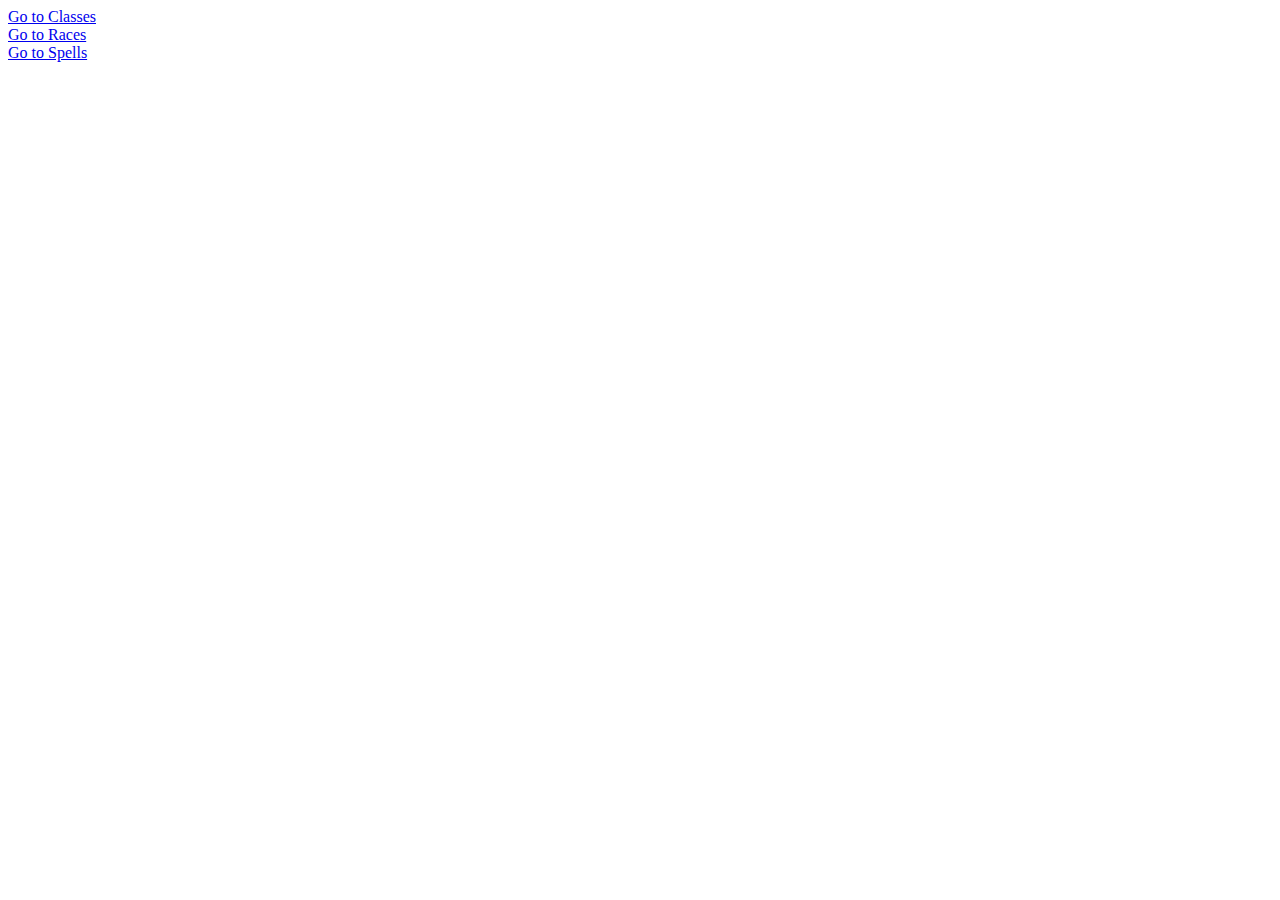
==== src/main/resources/templates/index.html @ 1aa72bcf "Initial commit" ====
<!DOCTYPE html>
<html lang="en">
<head>
  <meta charset="UTF-8">
  <title>Fantasy Home</title>
  <link rel="stylesheet" type="text/css" href="/index.css">
</head>
<body>
<div class="grid-container">
    <div class="grid-item">
      <a href="/class">Go to Classes</a>
    </div>
    <div class="grid-item">
      <a href="/race">Go to Races</a>
    </div>
    <div class="grid-item">
      <a href="/spell">Go to Spells</a>
    </div>
  </div>
</div>
</body>
</html>
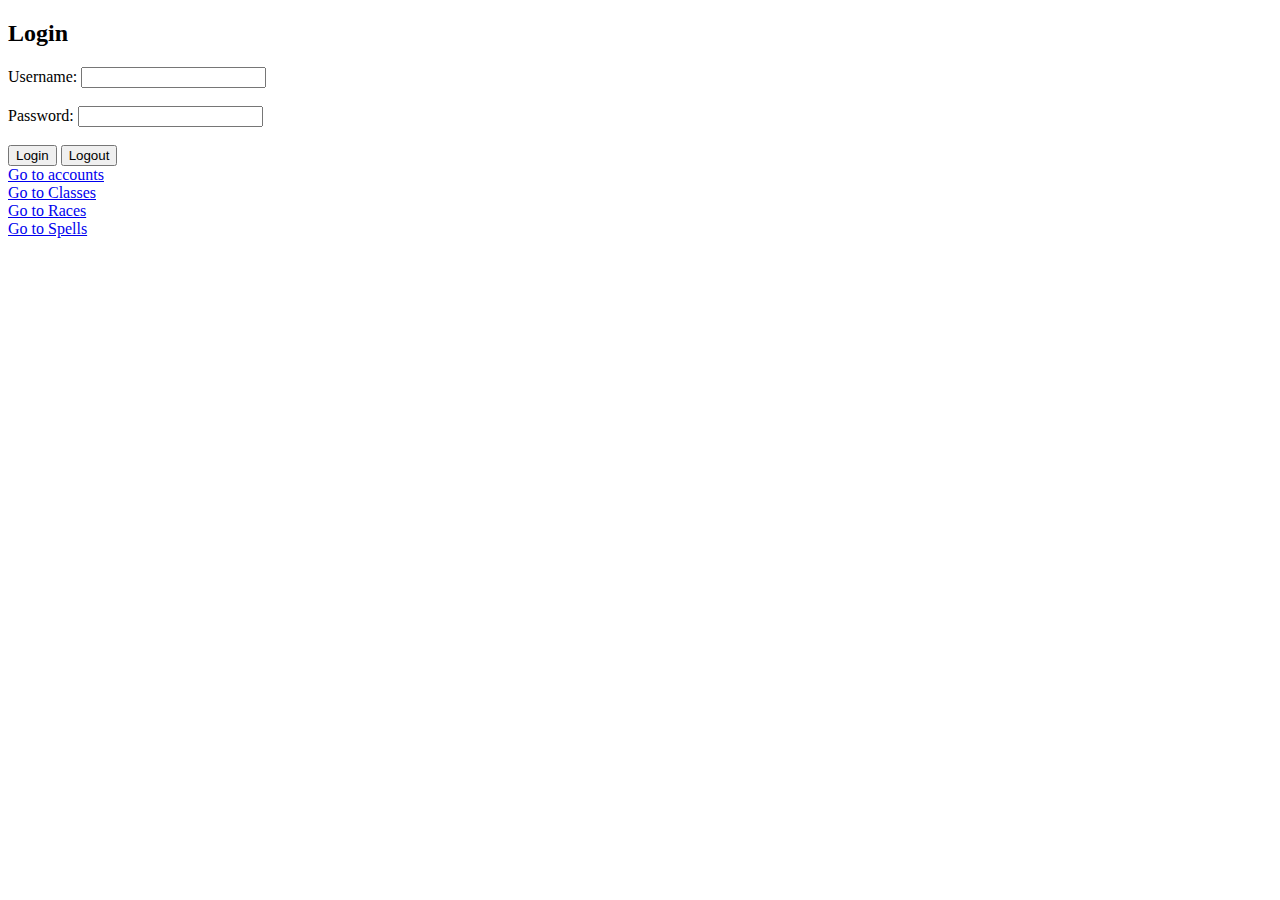
==== commit 033e5d34: "UI Copy" ====
--- a/src/main/resources/templates/index.html
+++ b/src/main/resources/templates/index.html
@@ -3,9 +3,24 @@
 <head>
   <meta charset="UTF-8">
   <title>Fantasy Home</title>
-  <link rel="stylesheet" type="text/css" href="/index.css">
+  <link rel="stylesheet" type="text/css" href="/css/index.css">
 </head>
 <body>
+
+<p id="logged-in"></p>
+
+<div class="form-container">
+    <h2>Login</h2>
+    <label for="username">Username:</label>
+    <input type="text" name="username" id="username"><br><br>
+
+    <label for="password">Password:</label>
+    <input type="password" name="password" id="password" required><br><br>
+    <button onclick="login()">Login</button>
+    <button onclick="logout()">Logout</button>
+</div>
+<a href="/user">Go to accounts</a>
+
 <div class="grid-container">
     <div class="grid-item">
       <a href="/class">Go to Classes</a>
